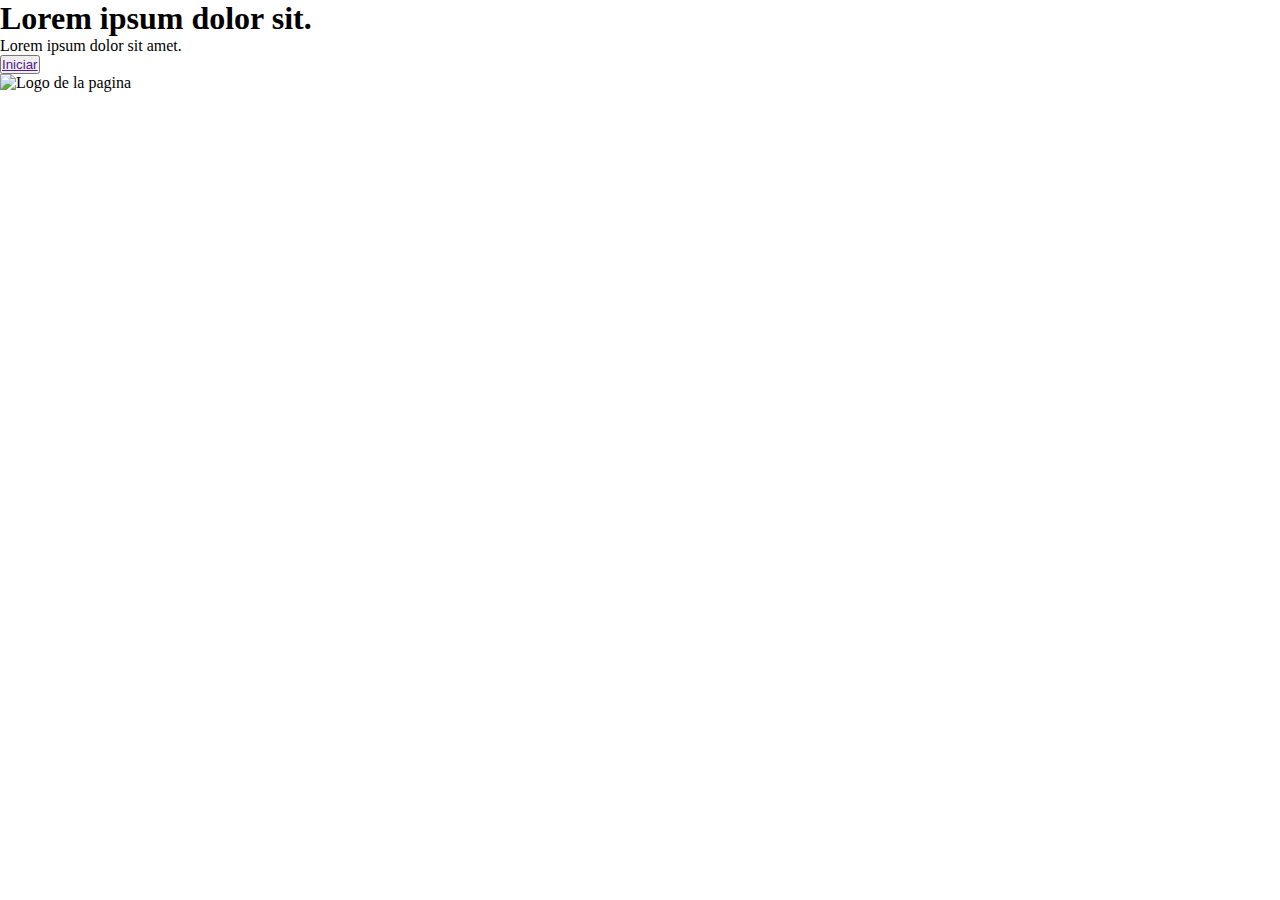
==== index.html @ 1109e904 "Referencia css y agrega espacio a title" ====
<!DOCTYPE html>
<html lang="en">
<head>
    <meta charset="UTF-8">
    <meta name="viewport" content="width=device-width, initial-scale=1.0">
    <title>Inicio Calculadora</title>
    <link rel="stylesheet" href="style.css">
</head>
<body>
    <header>
        <img src="" alt="Logo de la pagina">
    </header>
    <main>
        <div class="pageText">
            <h1>Lorem ipsum dolor sit.</h1>
            <p>Lorem ipsum dolor sit amet.</p>
        </div>
        <div class="startContainer">
            <button><a href="">Iniciar</a></button>
        </div>
    </main>
</body>
</html>
---- style.css ----
*{
    margin: 0px;
    padding: 0px;
}

body{
    display: grid;
    grid-template-rows: 1fr 4fr;
    grid-template-columns: repeat(2,1fr);
}

header{
    grid-row: 2/ auto;
    grid-column: 1 / 2;
}
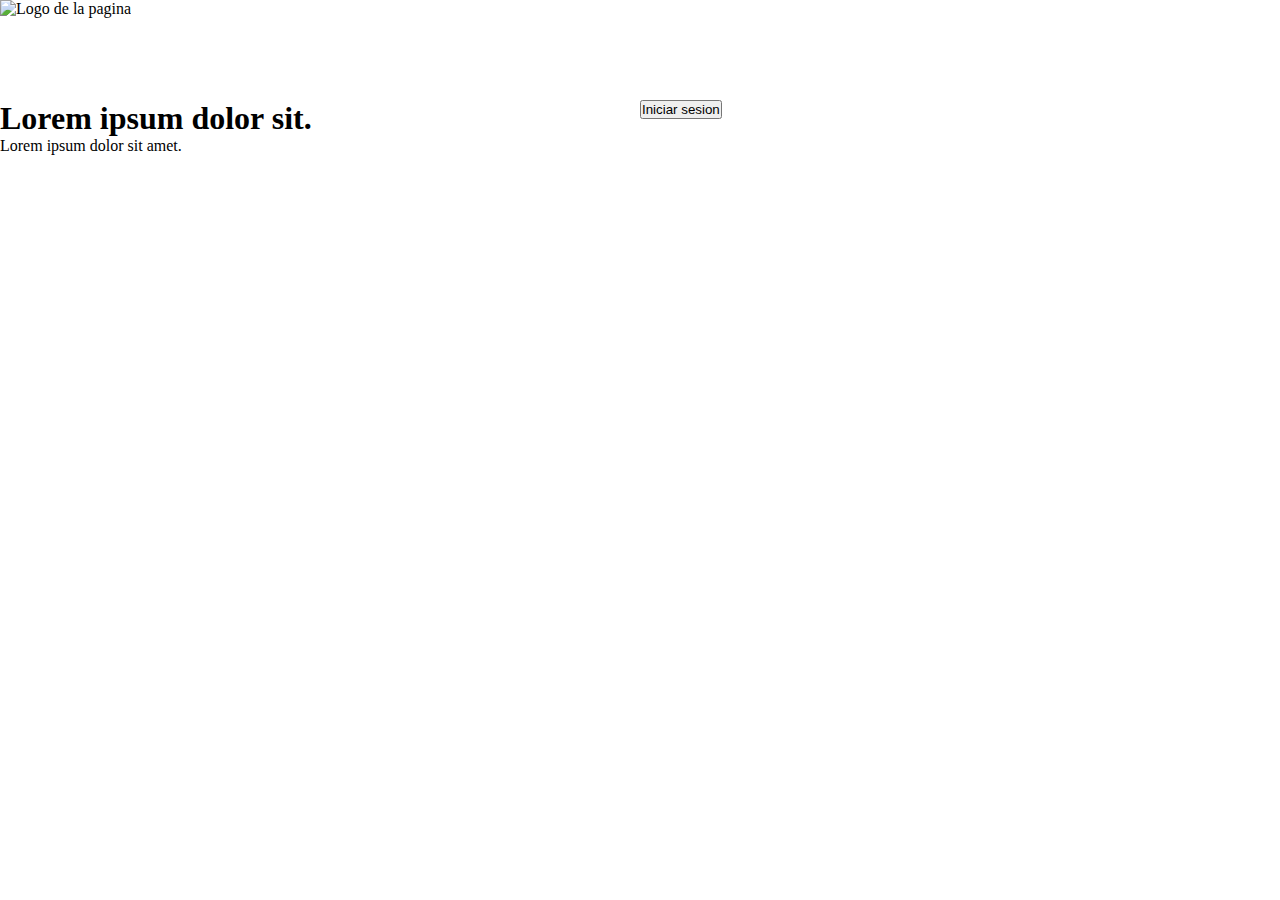
==== commit 8854baa5: "Agrega formulario para captada de datos" ====
--- a/index.html
+++ b/index.html
@@ -16,7 +16,9 @@
             <p>Lorem ipsum dolor sit amet.</p>
         </div>
         <div class="startContainer">
-            <button><a href="">Iniciar</a></button>
+            <form action="home.html">
+                <button>Iniciar sesion</button>
+            </form>
         </div>
     </main>
 </body>
--- a/style.css
+++ b/style.css
@@ -5,11 +5,20 @@
 
 body{
     display: grid;
-    grid-template-rows: 1fr 4fr;
+    grid-template-rows: 0.5fr 4fr;
     grid-template-columns: repeat(2,1fr);
+    height: 100vh;
 }
 
 header{
-    grid-row: 2/ auto;
-    grid-column: 1 / 2;
+    grid-row: 1/ 2;
+    grid-column: 1 / 3;
+}
+
+main{
+    grid-row: 2 / auto;
+    grid-column: 1/ 3;
+    display: grid;
+    grid-template-columns: repeat(2,1fr);
+    grid-template-rows: auto;
 }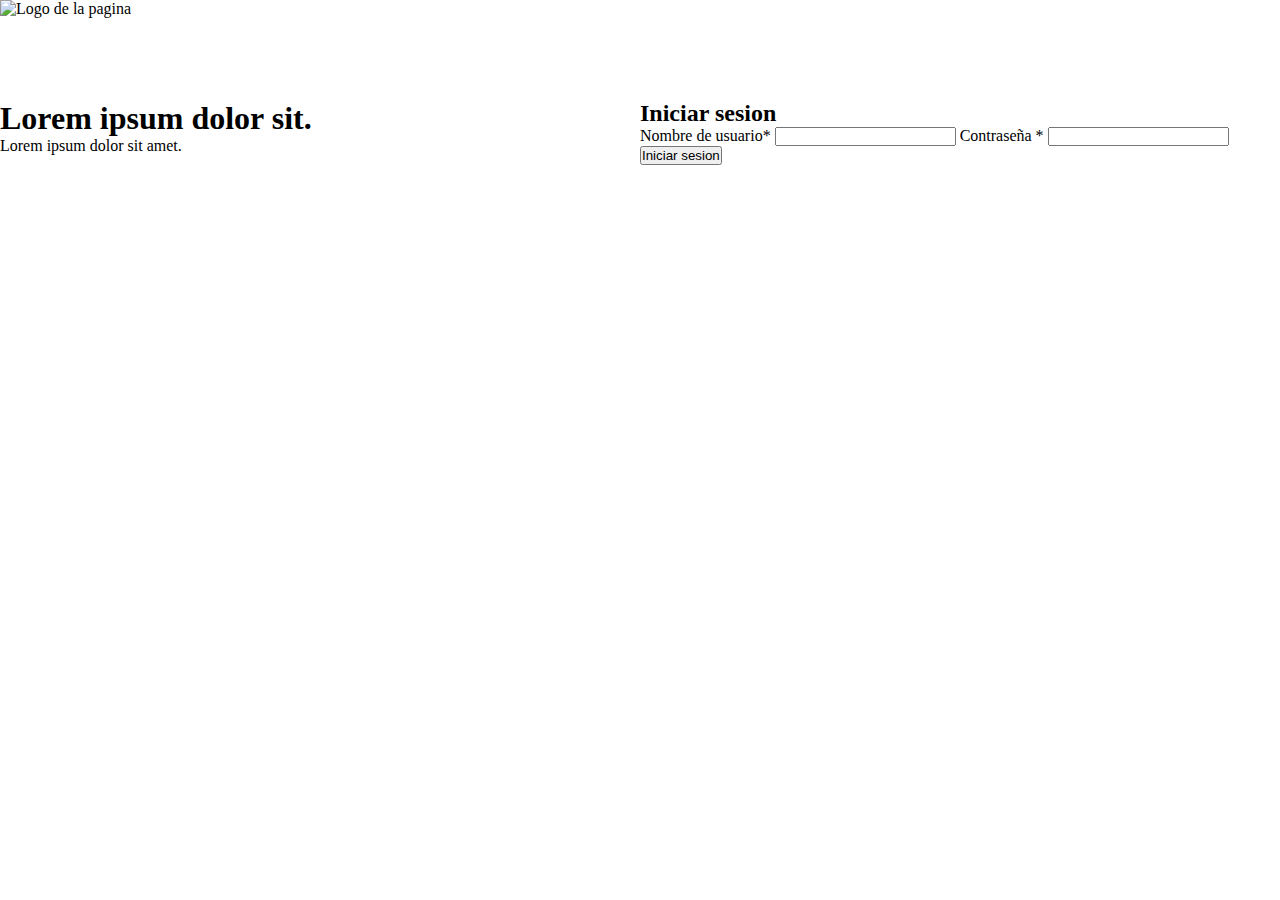
==== commit e4a0e4da: "Agrega campos para iniciar sesion en formulario" ====
--- a/index.html
+++ b/index.html
@@ -17,6 +17,15 @@
         </div>
         <div class="startContainer">
             <form action="home.html">
+                <h2>Iniciar sesion</h2>
+                <label for="userName">
+                    Nombre de usuario*
+                    <input type="text" name="userName" id="userName" required>
+                </label>
+                <label for="password">
+                    Contraseña * 
+                    <input type="password" name="password" id="password" required>
+                </label>
                 <button>Iniciar sesion</button>
             </form>
         </div>
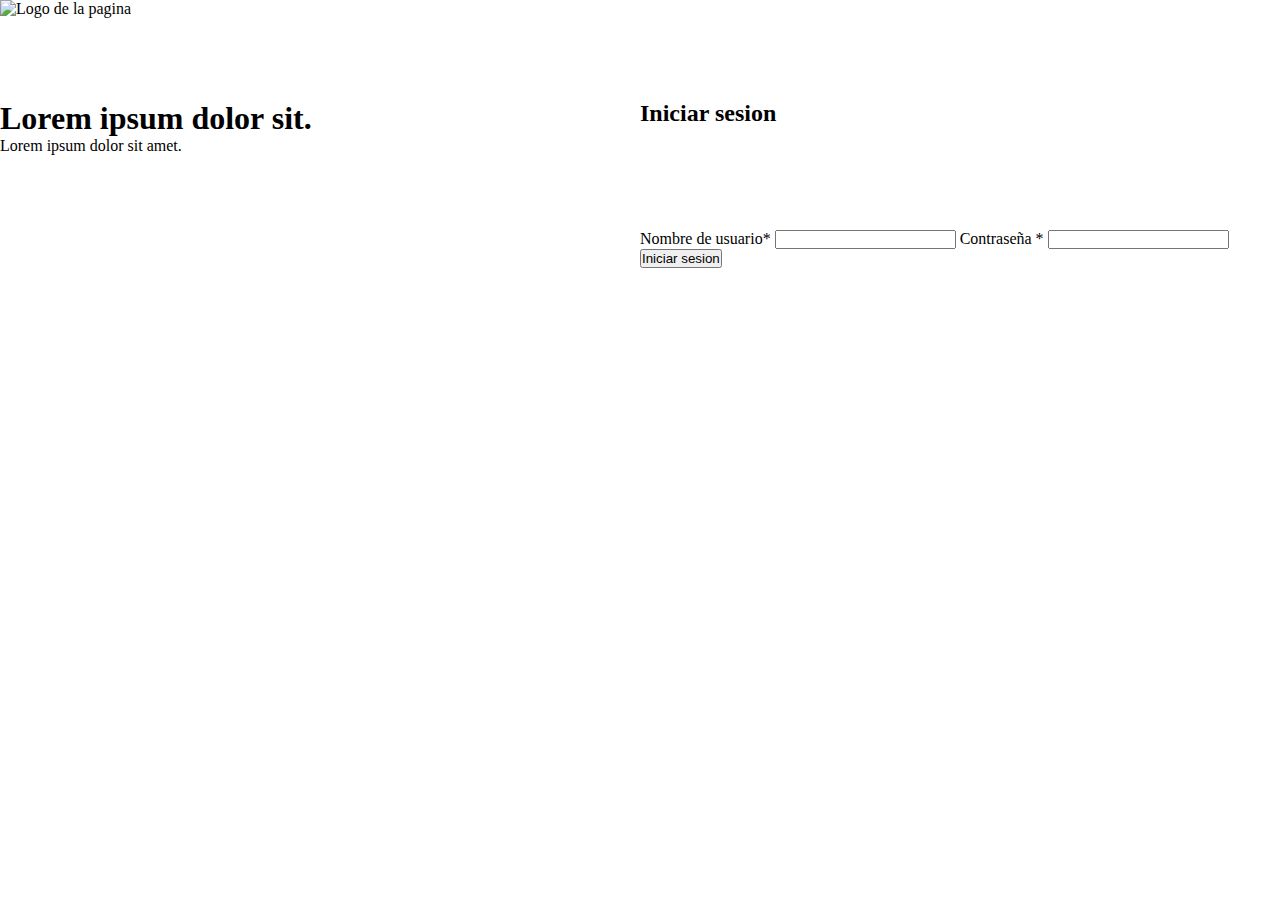
==== commit 88bf84a1: "Cambia posicion de titulo del form" ====
--- a/index.html
+++ b/index.html
@@ -16,8 +16,8 @@
             <p>Lorem ipsum dolor sit amet.</p>
         </div>
         <div class="startContainer">
-            <form action="home.html">
-                <h2>Iniciar sesion</h2>
+            <h2>Iniciar sesion</h2>
+            <form action="home.html" >
                 <label for="userName">
                     Nombre de usuario*
                     <input type="text" name="userName" id="userName" required>
--- a/style.css
+++ b/style.css
@@ -21,4 +21,11 @@
     display: grid;
     grid-template-columns: repeat(2,1fr);
     grid-template-rows: auto;
+}
+
+.startContainer{
+    display: grid;
+    grid-template-columns: 1fr;
+    grid-template-rows: 15% auto;
+    gap: 10px;
 }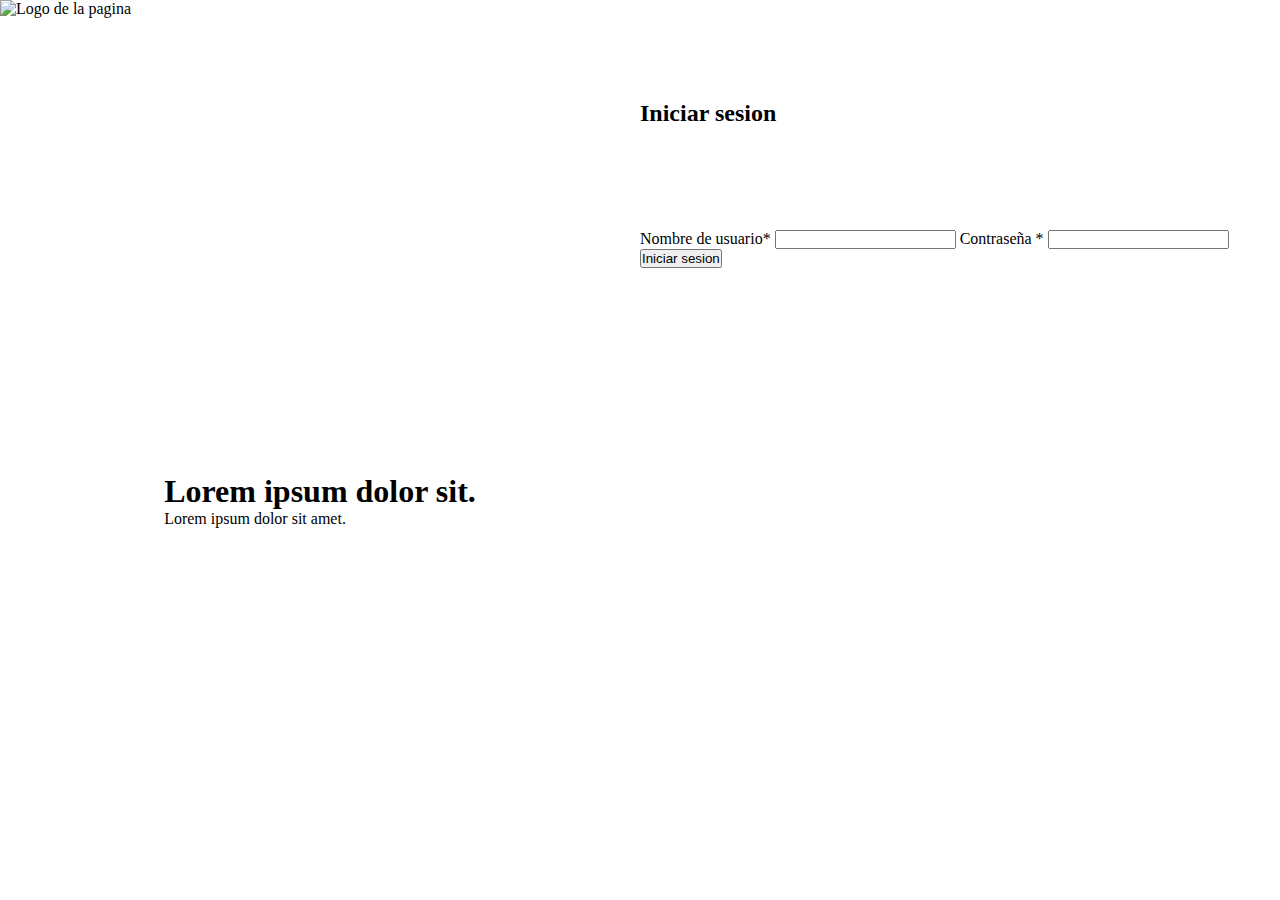
==== commit e6135a54: "Agrega clase al form de inicio de sesion" ====
--- a/index.html
+++ b/index.html
@@ -17,7 +17,7 @@
         </div>
         <div class="startContainer">
             <h2>Iniciar sesion</h2>
-            <form action="home.html" >
+            <form action="home.html" class="startForm" >
                 <label for="userName">
                     Nombre de usuario*
                     <input type="text" name="userName" id="userName" required>
--- a/style.css
+++ b/style.css
@@ -28,4 +28,9 @@
     grid-template-columns: 1fr;
     grid-template-rows: 15% auto;
     gap: 10px;
+}
+
+.pageText{
+    justify-self: center;
+    align-self: center;
 }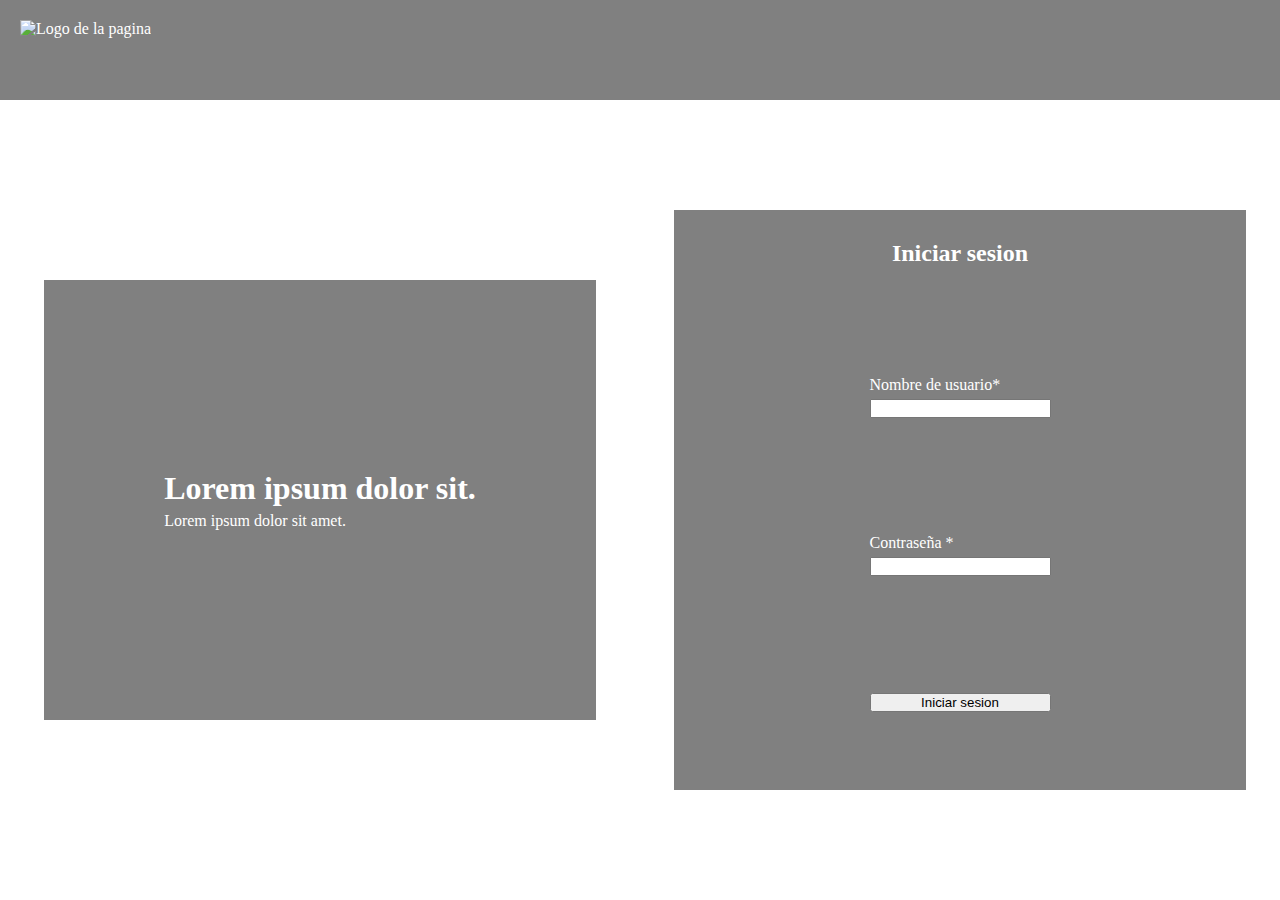
==== commit b14faf35: "Cambia nombre del archivo css del index" ====
--- a/index.html
+++ b/index.html
@@ -4,7 +4,7 @@
     <meta charset="UTF-8">
     <meta name="viewport" content="width=device-width, initial-scale=1.0">
     <title>Inicio Calculadora</title>
-    <link rel="stylesheet" href="style.css">
+    <link rel="stylesheet" href="indexStyle.css">
 </head>
 <body>
     <header>
--- a/indexStyle.css
+++ b/indexStyle.css
@@ -0,0 +1,71 @@
+*{
+    margin: 0px;
+    padding: 0px;
+}
+
+body{
+    display: grid;
+    grid-template-rows: 0.5fr 4fr;
+    grid-template-columns: repeat(2,1fr);
+    height: 100vh;
+}
+
+header{
+    grid-row: 1/ 2;
+    grid-column: 1 / 3;
+    background-color: gray;
+    color: white;
+    padding: 20px;
+}
+
+main{
+    grid-row: 2 / auto;
+    grid-column: 1/ 3;
+    display: grid;
+    grid-template-columns: repeat(2,1fr);
+    grid-template-rows: auto;
+}
+
+.startContainer{
+    justify-self: center;
+    align-self: center;
+    display: grid;
+    grid-template-columns: 1fr;
+    grid-template-rows: 15% auto;
+    gap: 10px;
+    width: 80%;
+    height: 65%;
+    background-color: gray;
+    color: white;
+    padding: 30px;
+    justify-items: center;
+}
+
+.startForm{
+    display: grid;
+    grid-template-columns: 1fr;
+    grid-template-rows: auto;
+    justify-content: center;
+    align-items: center;
+    gap: 20px;
+}
+form label{
+    display: flex;
+    flex-direction: column;
+    gap: 5px;
+}
+.pageText{
+    justify-self: center;
+    align-self: center;
+    padding: 20px;
+    background-color: gray;
+    color: white;
+    height: 50%;
+    width: 80%;
+    display: flex;
+    flex-direction: column;
+    gap: 5px;
+    align-content: center;
+    justify-content: center;
+    flex-wrap: wrap;
+}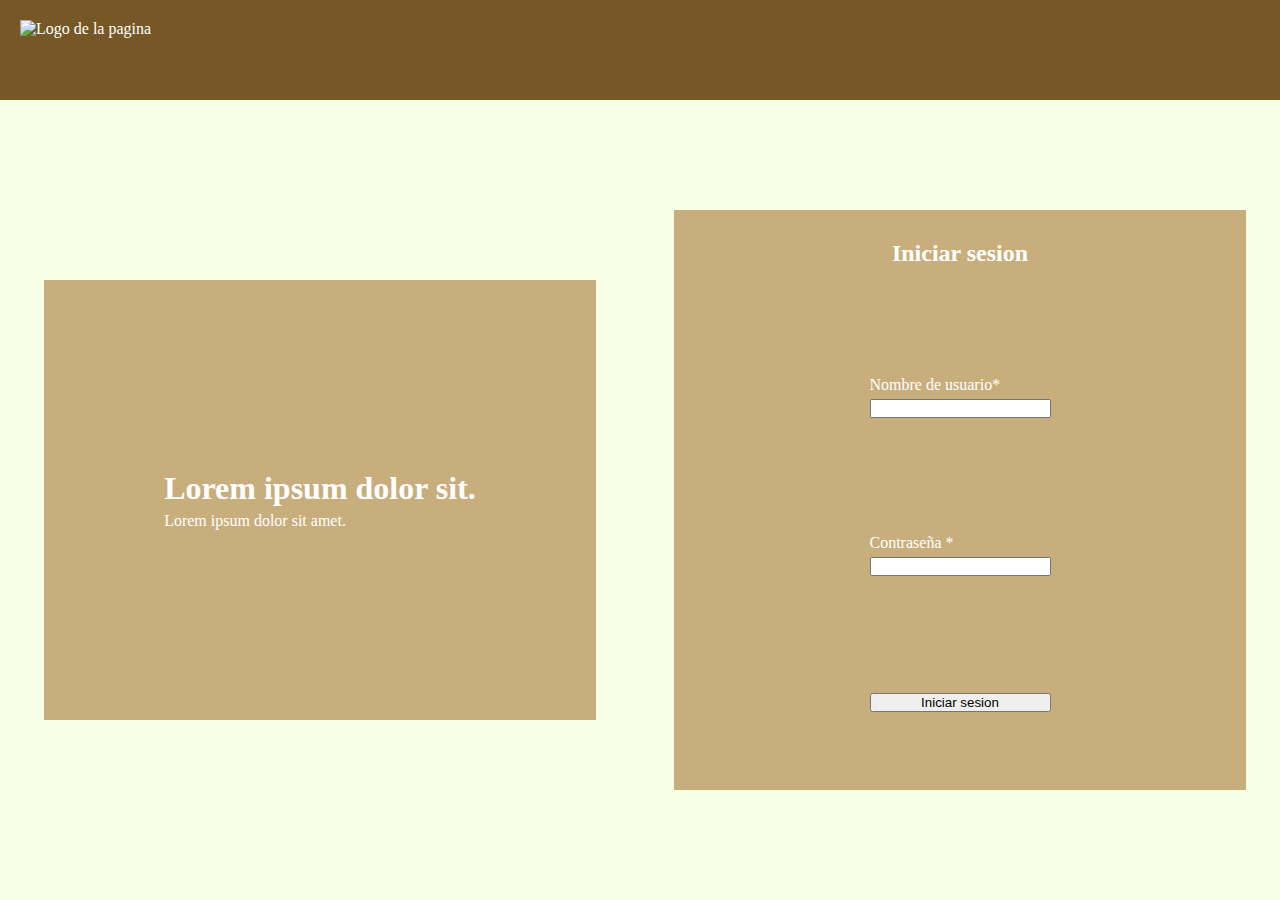
==== commit 4f142471: "Agrega codigo para realizar conexiones a BD" ====
--- a/index.html
+++ b/index.html
@@ -17,7 +17,7 @@
         </div>
         <div class="startContainer">
             <h2>Iniciar sesion</h2>
-            <form action="home.html" class="startForm" >
+            <form action="loginCheck.jsp" class="startForm" >
                 <label for="userName">
                     Nombre de usuario*
                     <input type="text" name="userName" id="userName" required>
--- a/indexStyle.css
+++ b/indexStyle.css
@@ -13,7 +13,7 @@
 header{
     grid-row: 1/ 2;
     grid-column: 1 / 3;
-    background-color: gray;
+    background-color: #765827;
     color: white;
     padding: 20px;
 }
@@ -24,6 +24,7 @@
     display: grid;
     grid-template-columns: repeat(2,1fr);
     grid-template-rows: auto;
+    background-color: #F7FFE5;
 }
 
 .startContainer{
@@ -35,7 +36,7 @@
     gap: 10px;
     width: 80%;
     height: 65%;
-    background-color: gray;
+    background-color: #C8AE7D;
     color: white;
     padding: 30px;
     justify-items: center;
@@ -58,7 +59,7 @@
     justify-self: center;
     align-self: center;
     padding: 20px;
-    background-color: gray;
+    background-color: #C8AE7D;
     color: white;
     height: 50%;
     width: 80%;
